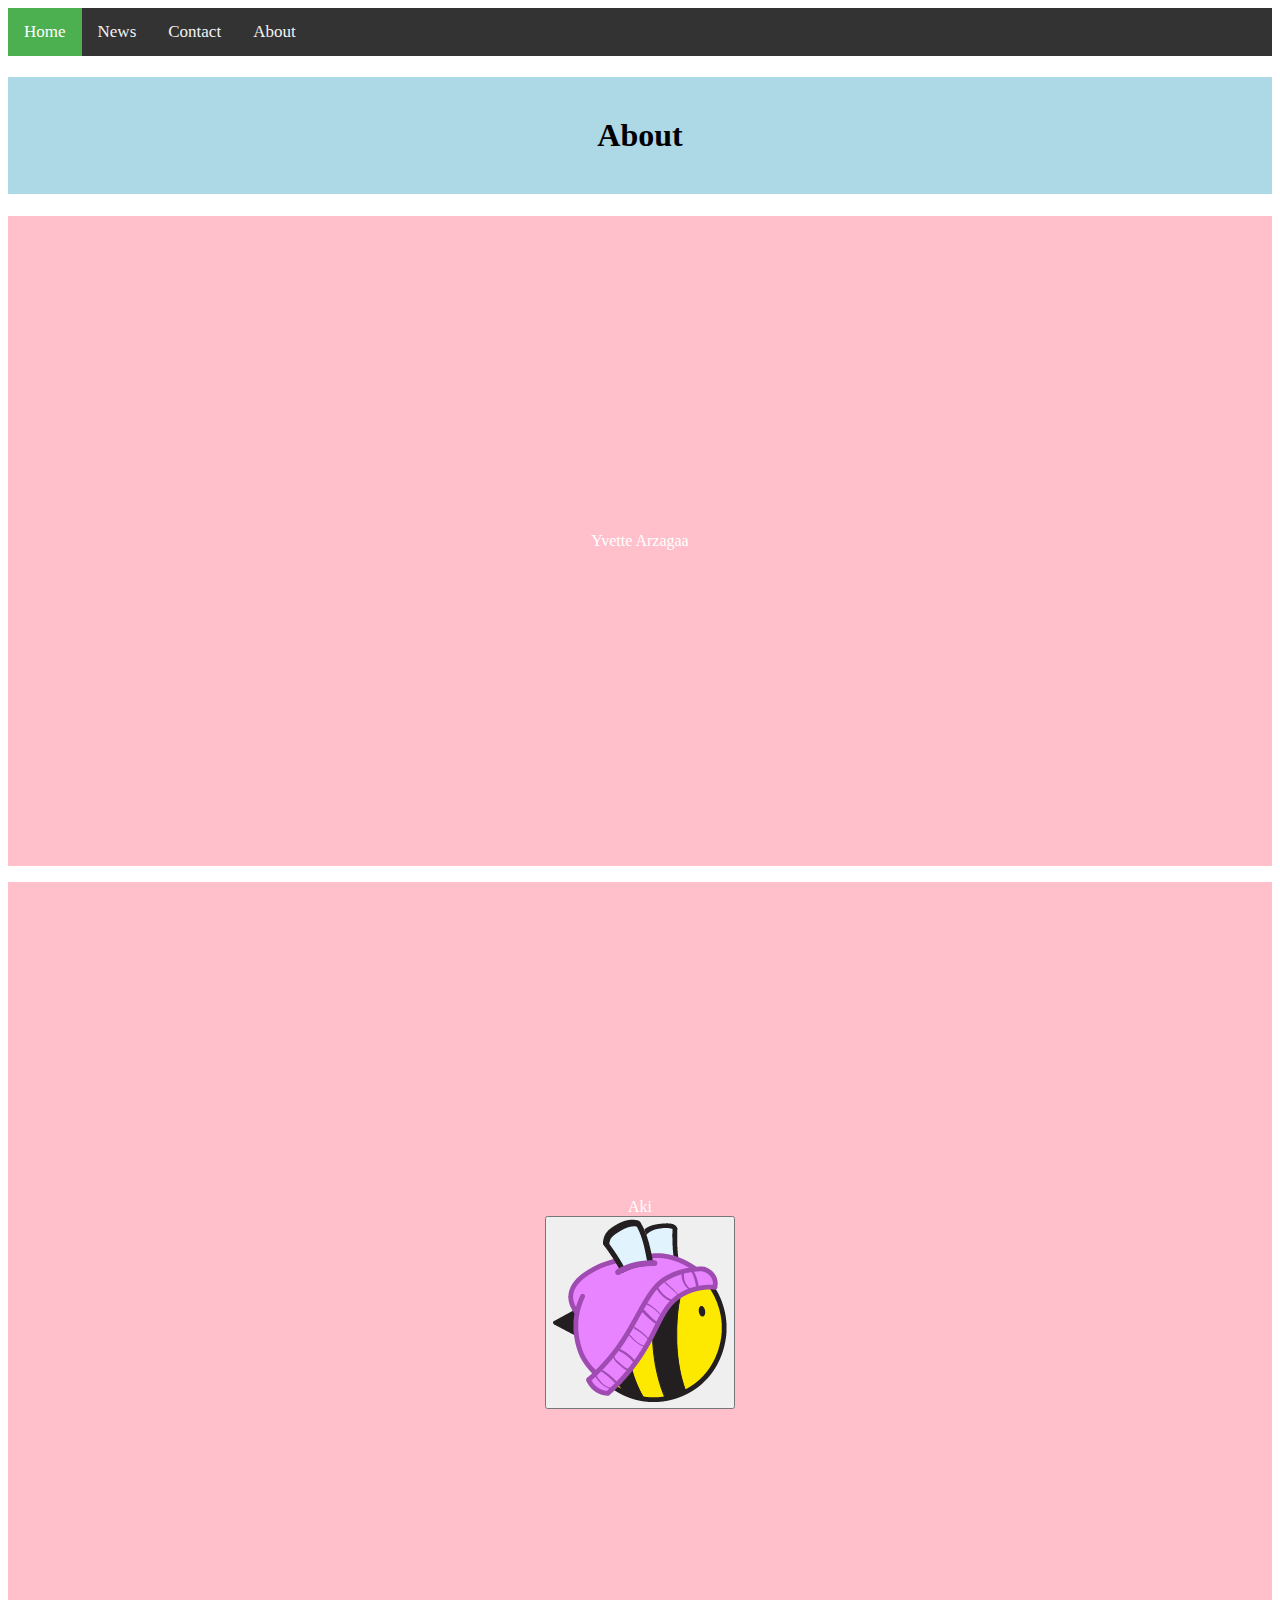
==== about.html @ da88d388 "nav bar" ====
<!DOCTYPE html>

<html>
    <head>
        <link rel="stylesheet" href="bodycolors.css" type="text/css" />    
        <link rel="stylesheet" href="buttons.css" type="text/css" />
        <link rel="stylesheet" href="navbar.css" type="text/css" />
        
        
    </head>
    
   <body>
       
       <div class="topnav">
  <a class="active" href="#home">Home</a>
  <a href="#news">News</a>
  <a href="#contact">Contact</a>
  <a href="#about">About</a>
        </div>
       
       
       <h1 id="myHeader">About</h1>
       <p class="paragraph_centered"> Yvette Arzagaa</p>
       <p class="paragraph_centered"> 
       Aki
       
        <button id="beenie"> 
           <img src="Beanie Bee.png" alt="Beenie">
       </button>
       
       </p>
       
    
       
       
       
       
   </body>
    
</html>
---- bodycolors.css ----
#myHeader {
    background-color: lightblue;
    color: black;
    padding: 40px;
    text-align: center;
}
.paragraph_centered {
    background-color:pink;
    color:white;
    padding:25%;
    text-align: center;
}
---- buttons.css ----
#beenie {
    display:block;
    margin-left:auto;
    margin-right:auto;
}
---- navbar.css ----
.topnav {
    background-color: #333;
    overflow: hidden;
}

/* Style the links inside the navigation bar */
.topnav a {
    float: left;
    color: #f2f2f2;
    text-align: center;
    padding: 14px 16px;
    text-decoration: none;
    font-size: 17px;
}

/* Change the color of links on hover */
.topnav a:hover {
    background-color: #ddd;
    color: black;
}

/* Add a color to the active/current link */
.topnav a.active {
    background-color: #4CAF50;
    color: white;
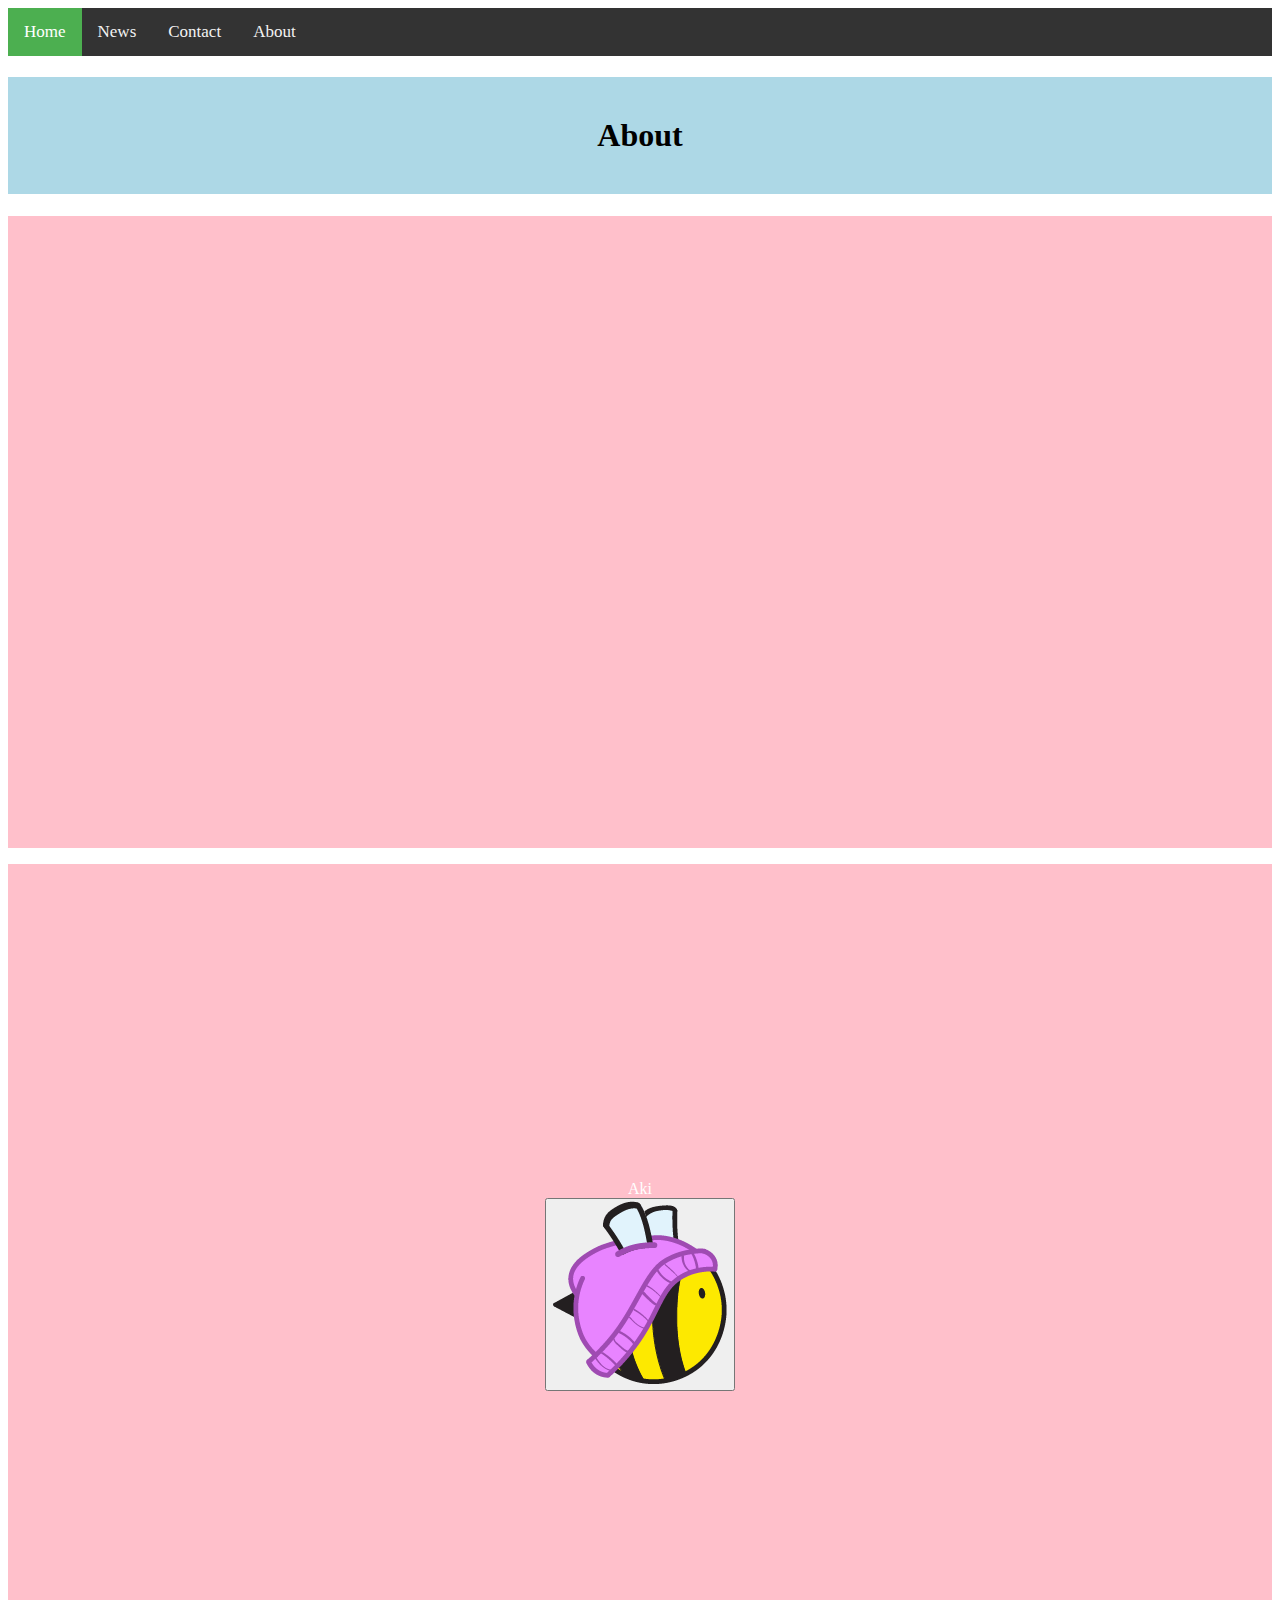
==== commit b228a693: "nav bar" ====
--- a/about.html
+++ b/about.html
@@ -20,7 +20,7 @@
        
        
        <h1 id="myHeader">About</h1>
-       <p class="paragraph_centered"> Yvette Arzagaa</p>
+       <p class="paragraph_centered"> </p>
        <p class="paragraph_centered"> 
        Aki
        
--- a/navbar.css
+++ b/navbar.css
@@ -22,4 +22,5 @@
 /* Add a color to the active/current link */
 .topnav a.active {
     background-color: #4CAF50;
-    color: white;+    color: white;
+}